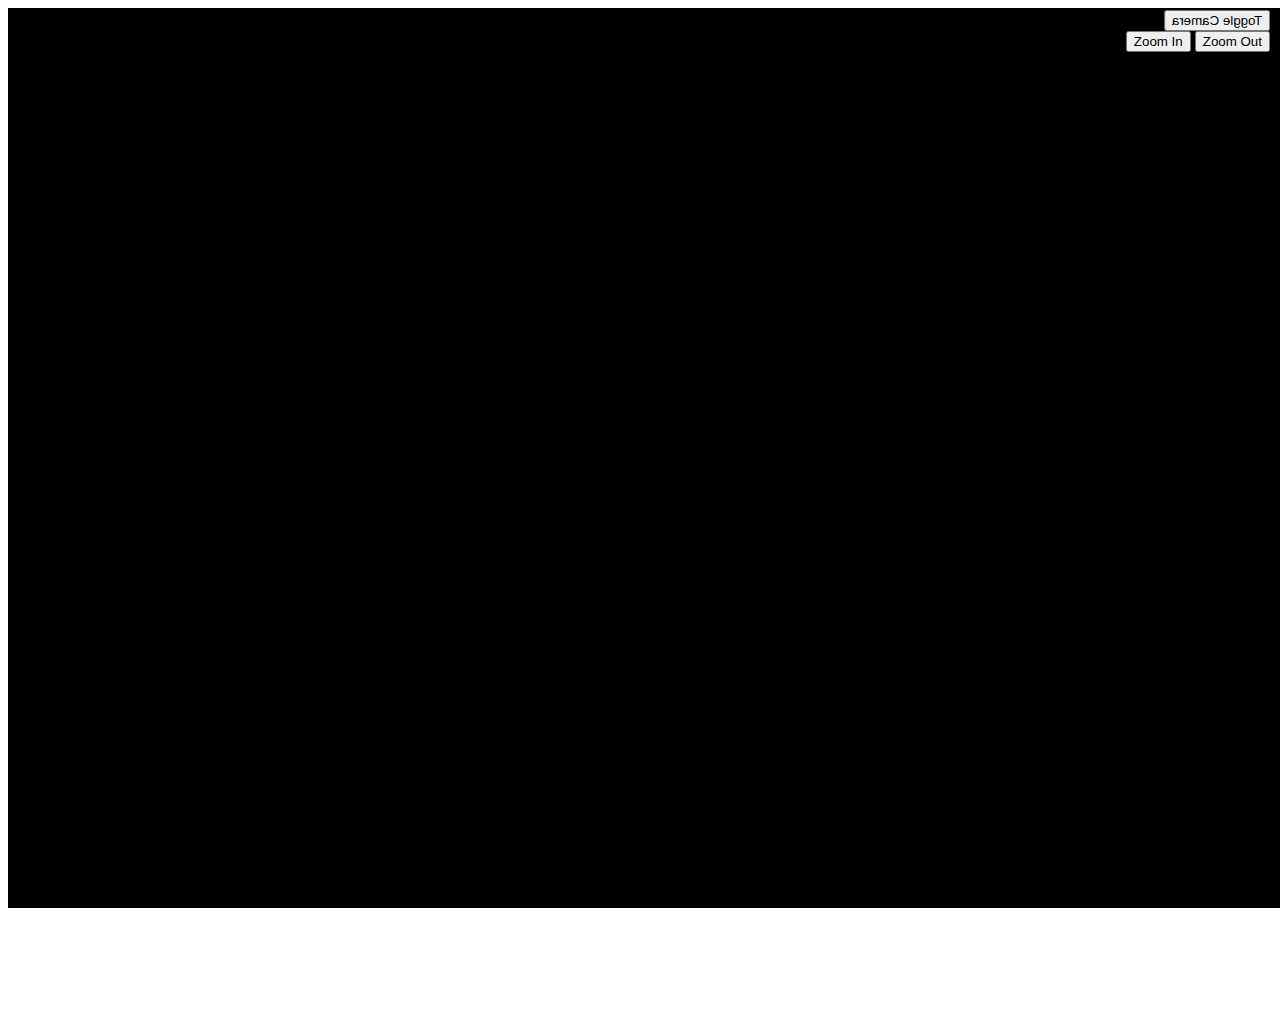
==== camera.html @ 878b21ac "Update camera.html" ====
<!DOCTYPE html>
<html>
<head>
    <meta charset="UTF-8">
    <title>Teste de Rastreamento de Cores</title>
    <style>
        #container {
            position: relative;
            overflow: hidden;
            position: relative;
            width: 100vw; /* Largura total da janela do navegador */
            height: 100vh; /* Altura total da janela do navegador */
            background-color: black; /* Cor de fundo do contêiner */
            display: flex;
            justify-content: center; /* Centraliza o conteúdo horizontalmente */
            align-items: center; /* Centraliza o conteúdo verticalmente */
            transform: scaleX(-1);
        }
        
        #p5video {
            position: relative;
            transform: scaleX(-1); /* Inverte horizontalmente */
            transition: transform 0.2s ease-in-out; /* Adiciona uma transição suave ao aplicar o zoom */
            width: 100%;
            height: 100%;
            object-fit: cover;
        }
       
        #myCanvas {
            position: absolute;
            width: 640px;
            height: 480px;
            transform: scaleX(-1); /* Inverte horizontalmente */
            justify-content: center; /* Centraliza o conteúdo horizontalmente */
            align-items: center; /* Centraliza o conteúdo verticalmente */
            overflow: hidden;
        }

        #zoom {
            position: absolute;
            width: 640px; /* Largura do contêiner de vídeo */
            height: 480px; /* Altura do contêiner de vídeo */
            overflow: hidden; /* Impede que o vídeo ultrapasse as bordas do contêiner */
        }
        
        #botoes {
            position: absolute;
            top: 10px;
            right: 10px;
        }

        #traseira {
            transform: scaleX(-1); /* Inverte horizontalmente */
        }

    </style>
</head>
<body>
    <div id="container">
        <div id="zoom">
            <video id="p5video" autoplay playsinline></video>
        </div>
        <canvas id="myCanvas" width="640" height="480"></canvas>
    </div>
    <div id="botoes">
        
        <div id="traseira">
          <button onclick="toggleCamera()">Toggle Camera</button>
        </div>
       
        <button onclick="zoomIn()">Zoom In</button>
        <button onclick="zoomOut()">Zoom Out</button>
        
    </div>

    <script src="p5-min.js"></script>
    <script src="p5.2.js"></script>
    <script src="tracking-min.js"></script>
    <script>
        var tracker;
        var rhiRed, ghiRed, bhiRed;
        var rloRed, gloRed, bloRed;
        var rhiBlue, ghiBlue, bhiBlue;
        var rloBlue, gloBlue, bloBlue;
        var videoElement;
       
        var facingMode = "environment"; // Inicia com a câmera traseira

        function setTargetRed(r, g, b, range) {
            range = range || 100;
            rhiRed = r + range, rloRed = r - range;
            ghiRed = g + range, gloRed = g - range;
            bhiRed = b + range, bloRed = b - range;
        }

        function setTargetBlue(r, g, b, range) {
            range = range || 100;
            rhiBlue = r + range, rloBlue = r - range;
            ghiBlue = g + range, gloBlue = g - range;
            bhiBlue = b + range, bloBlue = b - range;
        }

        function setup() {
            if (videoElement) {
                videoElement.srcObject.getTracks().forEach(track => track.stop());
            }
            var constraints = {
                audio: false,
                video: {
                    facingMode: facingMode, // Abre a câmera conforme a variável facingMode
                    width: 640,
                    height: 480
        
                }
            };
            navigator.mediaDevices.getUserMedia(constraints)
                .then(function(stream) {
                    videoElement = document.getElementById('p5video');
                    videoElement.srcObject = stream;
                    videoElement.onloadedmetadata = function() {
                        videoElement.play();
                    };
                })
                .catch(function(err) {
                    console.log("Erro ao acessar a câmera: " + err);
                });

            setTargetRed(255, 0, 0); // Define a cor vermelha
            setTargetBlue(0, 0, 255); // Define a cor azul

            tracking.ColorTracker.registerColor('red', function(r, g, b) {
                return (r <= rhiRed && r >= rloRed &&
                        g <= ghiRed && g >= gloRed &&
                        b <= bhiRed && b >= bloRed);
            });

            tracking.ColorTracker.registerColor('blue', function(r, g, b) {
                return (r <= rhiBlue && r >= rloBlue &&
                        g <= ghiBlue && g >= gloBlue &&
                        b <= bhiBlue && b >= bloBlue);
            });

            tracker = new tracking.ColorTracker(['red', 'blue']);
            tracker.minDimension = 12;

            tracking.track('#p5video', tracker, { camera: true });

            tracker.on('track', function(event) {
                var canvas = document.getElementById('myCanvas');
                var ctx = canvas.getContext('2d');
                ctx.clearRect(0, 0, canvas.width, canvas.height);

                event.data.forEach(function(rect) {
                    ctx.strokeStyle = rect.color;
                    ctx.lineWidth = 3;
                    ctx.strokeRect(rect.x, rect.y, rect.width, rect.height);

                    // Define a posição do texto fora do retângulo, à esquerda e acima
                    var textX = rect.x - 50;
                    var textY = rect.y - 16;

                    // Escreve o nome da cor fora do retângulo, à esquerda e acima
                    ctx.font = "16px Arial";
                    ctx.fillStyle = rect.color === 'red' ? 'red' : 'blue';
                    var colorName = rect.color === 'red' ? '' : 'Azul';
                    ctx.fillText(colorName.toUpperCase(), textX, textY);
                });
            });
        }

        let zoomLevel = 1.0; // Nível de zoom inicial
        const zoomStep = 0.1; // Incremento/decremento do zoom
        
        function toggleCamera() {
            transform: scaleX(-1); /* Inverte horizontalmente */
            if (facingMode === "environment") {
                facingMode = "user";
                
            } else {
                facingMode = "environment";
            }
            setup();
        }

        function zoomIn() {
            zoomLevel += zoomStep;
            applyZoom();
        } 

        // Função para diminuir o zoom
        function zoomOut() {
            if (zoomLevel > zoomStep) {
                zoomLevel -= zoomStep;
                applyZoom();
            }
        } 

        // Aplica o zoom no vídeo
        function applyZoom() {
            video.style.transform = `scale(${zoomLevel})`;
        }

        function applyZoom() {
            var scaleFactor = zoomLevel;
            var video = document.getElementById('p5video');
            var container = document.getElementById('container');

            var newWidth = video.videoWidth * scaleFactor;
            var newHeight = video.videoHeight * scaleFactor;

            // Verifica se o zoom não ultrapassa os limites do contêiner
            if (newWidth <= container.offsetWidth && newHeight <= container.offsetHeight) {
                video.style.width = newWidth + 'px';
                video.style.height = newHeight + 'px';
            }
        }

        setup(); // Inicia o setup quando a página é carregada
    </script>
</body>
</html>
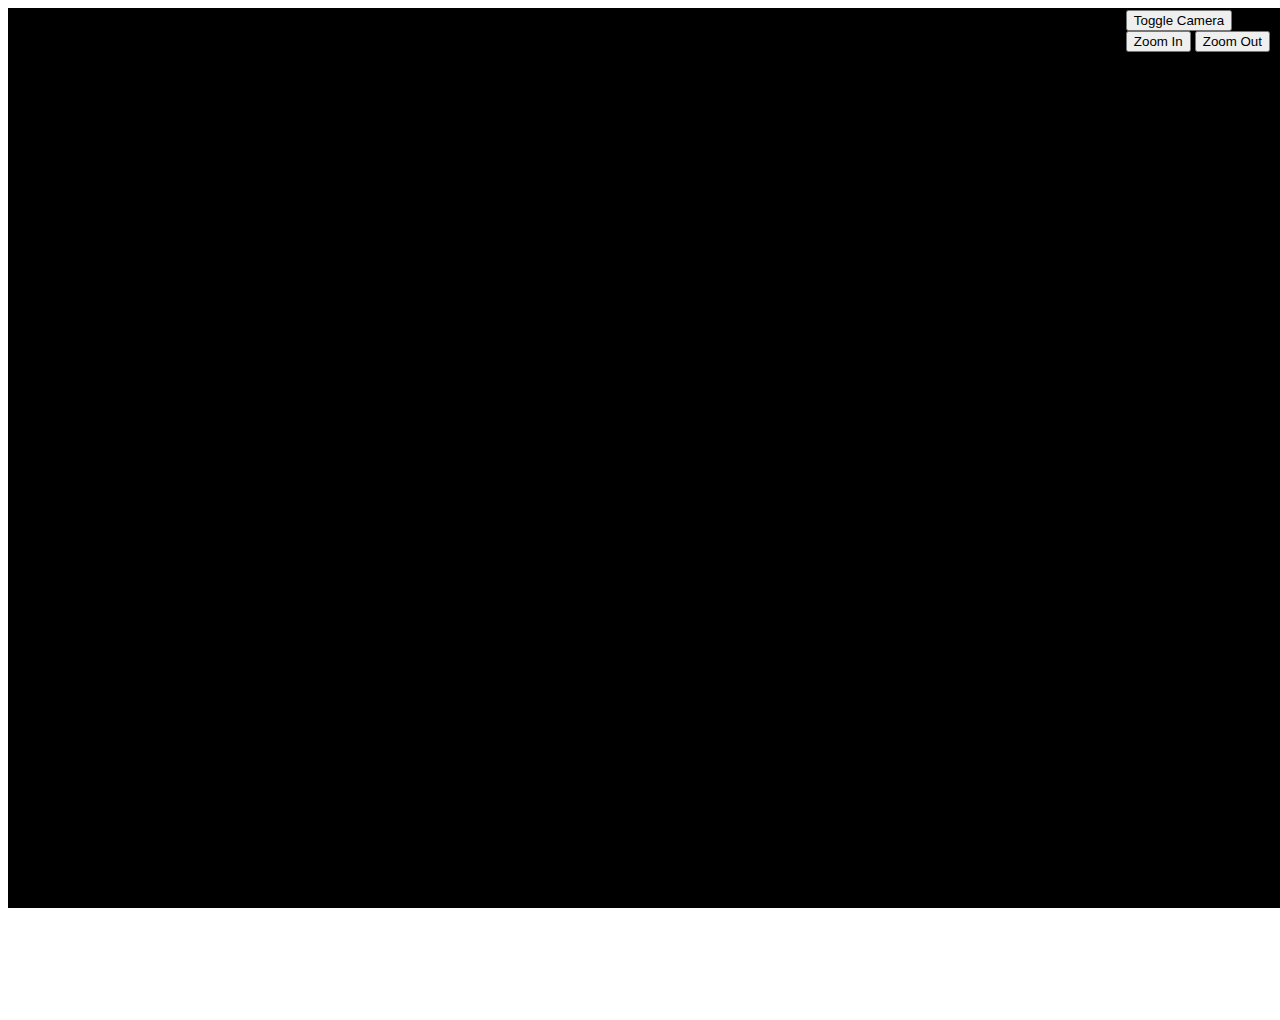
==== commit c69a97db: "Update camera.html" ====
--- a/camera.html
+++ b/camera.html
@@ -49,9 +49,9 @@
             right: 10px;
         }
 
-        #traseira {
-            transform: scaleX(-1); /* Inverte horizontalmente */
-        }
+       /* #traseira {
+            transform: scaleX(-1); 
+        }*/
 
     </style>
 </head>
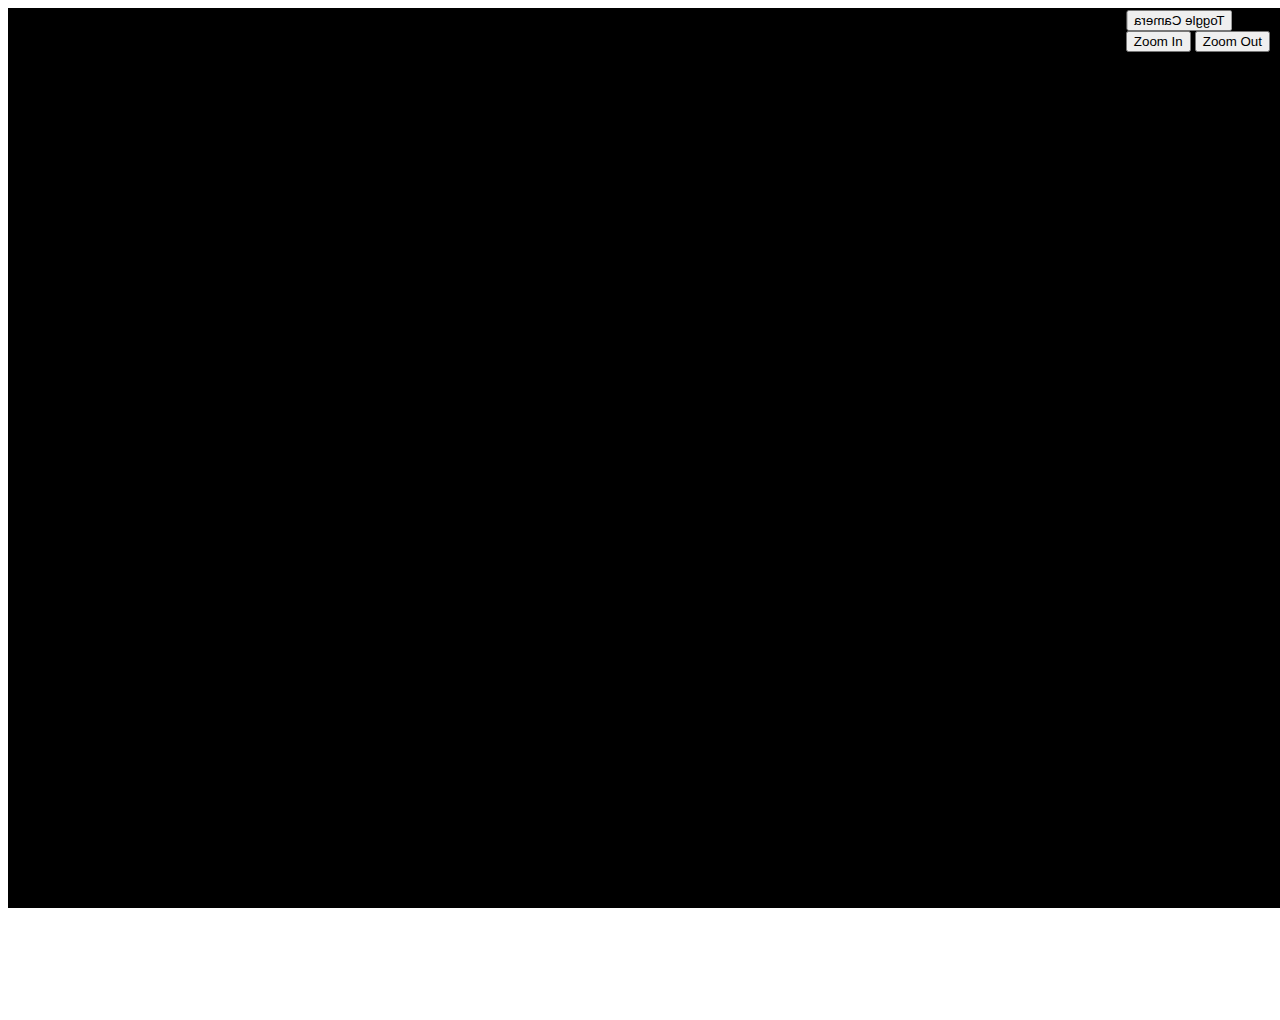
==== commit fdf97e44: "Update camera.html" ====
--- a/camera.html
+++ b/camera.html
@@ -7,20 +7,18 @@
         #container {
             position: relative;
             overflow: hidden;
-            position: relative;
-            width: 100vw; /* Largura total da janela do navegador */
-            height: 100vh; /* Altura total da janela do navegador */
-            background-color: black; /* Cor de fundo do contêiner */
+            width: 100vw;
+            height: 100vh;
+            background-color: black;
             display: flex;
-            justify-content: center; /* Centraliza o conteúdo horizontalmente */
-            align-items: center; /* Centraliza o conteúdo verticalmente */
-            transform: scaleX(-1);
+            justify-content: center;
+            align-items: center;
+            transform: scaleX(-1); /* Inverte horizontalmente para todas as câmeras */
         }
         
         #p5video {
             position: relative;
-            transform: scaleX(-1); /* Inverte horizontalmente */
-            transition: transform 0.2s ease-in-out; /* Adiciona uma transição suave ao aplicar o zoom */
+            transition: transform 0.2s ease-in-out;
             width: 100%;
             height: 100%;
             object-fit: cover;
@@ -30,17 +28,17 @@
             position: absolute;
             width: 640px;
             height: 480px;
-            transform: scaleX(-1); /* Inverte horizontalmente */
-            justify-content: center; /* Centraliza o conteúdo horizontalmente */
-            align-items: center; /* Centraliza o conteúdo verticalmente */
+            transform: scaleX(-1);
+            justify-content: center;
+            align-items: center;
             overflow: hidden;
         }
 
         #zoom {
             position: absolute;
-            width: 640px; /* Largura do contêiner de vídeo */
-            height: 480px; /* Altura do contêiner de vídeo */
-            overflow: hidden; /* Impede que o vídeo ultrapasse as bordas do contêiner */
+            width: 640px;
+            height: 480px;
+            overflow: hidden;
         }
         
         #botoes {
@@ -49,9 +47,9 @@
             right: 10px;
         }
 
-       /* #traseira {
-            transform: scaleX(-1); 
-        }*/
+        #traseira button {
+            transform: scaleX(-1); /* Inverte o texto do botão horizontalmente */
+        }
 
     </style>
 </head>
@@ -107,10 +105,9 @@
             var constraints = {
                 audio: false,
                 video: {
-                    facingMode: facingMode, // Abre a câmera conforme a variável facingMode
+                    facingMode: facingMode,
                     width: 640,
                     height: 480
-        
                 }
             };
             navigator.mediaDevices.getUserMedia(constraints)
@@ -119,6 +116,11 @@
                     videoElement.srcObject = stream;
                     videoElement.onloadedmetadata = function() {
                         videoElement.play();
+                        if (facingMode === "user") {
+                            videoElement.style.transform = "scaleX(-1)"; // Aplica a transformação para a câmera frontal
+                        } else {
+                            videoElement.style.transform = "none"; // Reseta a transformação para a câmera traseira
+                        }
                     };
                 })
                 .catch(function(err) {
@@ -128,54 +130,15 @@
             setTargetRed(255, 0, 0); // Define a cor vermelha
             setTargetBlue(0, 0, 255); // Define a cor azul
 
-            tracking.ColorTracker.registerColor('red', function(r, g, b) {
-                return (r <= rhiRed && r >= rloRed &&
-                        g <= ghiRed && g >= gloRed &&
-                        b <= bhiRed && b >= bloRed);
-            });
-
-            tracking.ColorTracker.registerColor('blue', function(r, g, b) {
-                return (r <= rhiBlue && r >= rloBlue &&
-                        g <= ghiBlue && g >= gloBlue &&
-                        b <= bhiBlue && b >= bloBlue);
-            });
-
-            tracker = new tracking.ColorTracker(['red', 'blue']);
-            tracker.minDimension = 12;
-
-            tracking.track('#p5video', tracker, { camera: true });
-
-            tracker.on('track', function(event) {
-                var canvas = document.getElementById('myCanvas');
-                var ctx = canvas.getContext('2d');
-                ctx.clearRect(0, 0, canvas.width, canvas.height);
-
-                event.data.forEach(function(rect) {
-                    ctx.strokeStyle = rect.color;
-                    ctx.lineWidth = 3;
-                    ctx.strokeRect(rect.x, rect.y, rect.width, rect.height);
-
-                    // Define a posição do texto fora do retângulo, à esquerda e acima
-                    var textX = rect.x - 50;
-                    var textY = rect.y - 16;
-
-                    // Escreve o nome da cor fora do retângulo, à esquerda e acima
-                    ctx.font = "16px Arial";
-                    ctx.fillStyle = rect.color === 'red' ? 'red' : 'blue';
-                    var colorName = rect.color === 'red' ? '' : 'Azul';
-                    ctx.fillText(colorName.toUpperCase(), textX, textY);
-                });
-            });
+            // Restante do seu código de configuração...
         }
 
         let zoomLevel = 1.0; // Nível de zoom inicial
         const zoomStep = 0.1; // Incremento/decremento do zoom
         
         function toggleCamera() {
-            transform: scaleX(-1); /* Inverte horizontalmente */
             if (facingMode === "environment") {
                 facingMode = "user";
-                
             } else {
                 facingMode = "environment";
             }
@@ -187,18 +150,12 @@
             applyZoom();
         } 
 
-        // Função para diminuir o zoom
         function zoomOut() {
             if (zoomLevel > zoomStep) {
                 zoomLevel -= zoomStep;
                 applyZoom();
             }
         } 
-
-        // Aplica o zoom no vídeo
-        function applyZoom() {
-            video.style.transform = `scale(${zoomLevel})`;
-        }
 
         function applyZoom() {
             var scaleFactor = zoomLevel;
@@ -208,7 +165,6 @@
             var newWidth = video.videoWidth * scaleFactor;
             var newHeight = video.videoHeight * scaleFactor;
 
-            // Verifica se o zoom não ultrapassa os limites do contêiner
             if (newWidth <= container.offsetWidth && newHeight <= container.offsetHeight) {
                 video.style.width = newWidth + 'px';
                 video.style.height = newHeight + 'px';
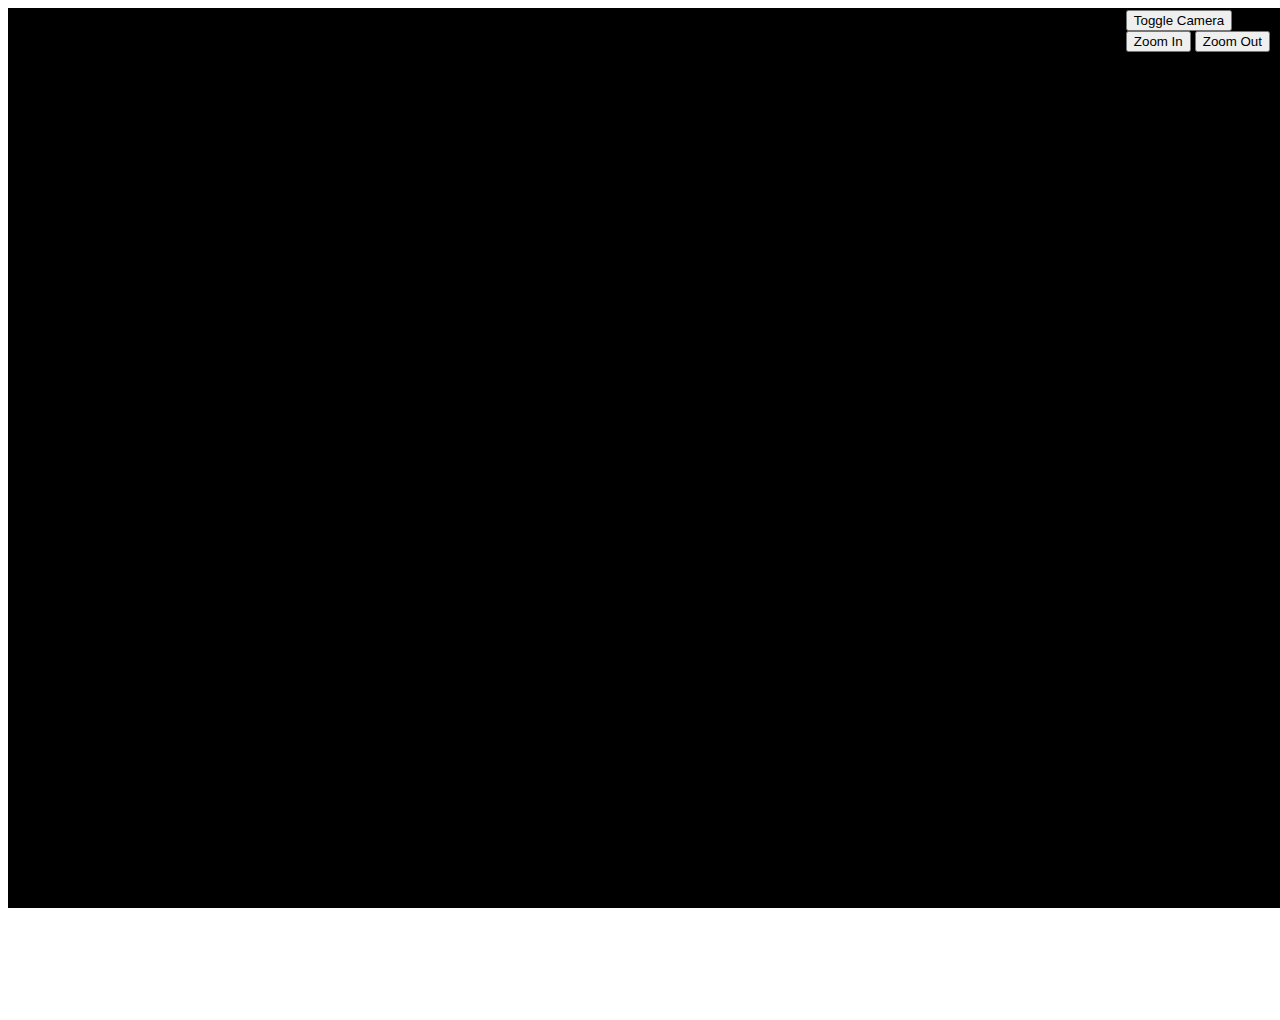
==== commit 80fec9d0: "Update camera.html" ====
--- a/camera.html
+++ b/camera.html
@@ -7,18 +7,20 @@
         #container {
             position: relative;
             overflow: hidden;
-            width: 100vw;
-            height: 100vh;
-            background-color: black;
+            position: relative;
+            width: 100vw; /* Largura total da janela do navegador */
+            height: 100vh; /* Altura total da janela do navegador */
+            background-color: black; /* Cor de fundo do contêiner */
             display: flex;
-            justify-content: center;
-            align-items: center;
-            transform: scaleX(-1); /* Inverte horizontalmente para todas as câmeras */
+            justify-content: center; /* Centraliza o conteúdo horizontalmente */
+            align-items: center; /* Centraliza o conteúdo verticalmente */
+            transform: scaleX(-1);
         }
         
         #p5video {
             position: relative;
-            transition: transform 0.2s ease-in-out;
+            transform: scaleX(-1); /* Inverte horizontalmente */
+            transition: transform 0.2s ease-in-out; /* Adiciona uma transição suave ao aplicar o zoom */
             width: 100%;
             height: 100%;
             object-fit: cover;
@@ -28,17 +30,18 @@
             position: absolute;
             width: 640px;
             height: 480px;
-            transform: scaleX(-1);
-            justify-content: center;
-            align-items: center;
+            transform: scaleX(-1); /* Inverte horizontalmente */
+            justify-content: center; /* Centraliza o conteúdo horizontalmente */
+            align-items: center; /* Centraliza o conteúdo verticalmente */
             overflow: hidden;
         }
 
         #zoom {
             position: absolute;
-            width: 640px;
-            height: 480px;
-            overflow: hidden;
+            width: 640px; /* Largura do contêiner de vídeo */
+            height: 480px; /* Altura do contêiner de vídeo */
+            overflow: hidden; /* Impede que o vídeo ultrapasse as bordas do contêiner */
+            
         }
         
         #botoes {
@@ -47,9 +50,9 @@
             right: 10px;
         }
 
-        #traseira button {
-            transform: scaleX(-1); /* Inverte o texto do botão horizontalmente */
-        }
+       /* #traseira {
+            transform: scaleX(-1); 
+        }*/
 
     </style>
 </head>
@@ -105,9 +108,10 @@
             var constraints = {
                 audio: false,
                 video: {
-                    facingMode: facingMode,
+                    facingMode: facingMode, // Abre a câmera conforme a variável facingMode
                     width: 640,
                     height: 480
+        
                 }
             };
             navigator.mediaDevices.getUserMedia(constraints)
@@ -116,11 +120,6 @@
                     videoElement.srcObject = stream;
                     videoElement.onloadedmetadata = function() {
                         videoElement.play();
-                        if (facingMode === "user") {
-                            videoElement.style.transform = "scaleX(-1)"; // Aplica a transformação para a câmera frontal
-                        } else {
-                            videoElement.style.transform = "none"; // Reseta a transformação para a câmera traseira
-                        }
                     };
                 })
                 .catch(function(err) {
@@ -130,17 +129,58 @@
             setTargetRed(255, 0, 0); // Define a cor vermelha
             setTargetBlue(0, 0, 255); // Define a cor azul
 
-            // Restante do seu código de configuração...
+            tracking.ColorTracker.registerColor('red', function(r, g, b) {
+                return (r <= rhiRed && r >= rloRed &&
+                        g <= ghiRed && g >= gloRed &&
+                        b <= bhiRed && b >= bloRed);
+            });
+
+            tracking.ColorTracker.registerColor('blue', function(r, g, b) {
+                return (r <= rhiBlue && r >= rloBlue &&
+                        g <= ghiBlue && g >= gloBlue &&
+                        b <= bhiBlue && b >= bloBlue);
+            });
+
+            tracker = new tracking.ColorTracker(['red', 'blue']);
+            tracker.minDimension = 12;
+
+            tracking.track('#p5video', tracker, { camera: true });
+
+            tracker.on('track', function(event) {
+                var canvas = document.getElementById('myCanvas');
+                var ctx = canvas.getContext('2d');
+                ctx.clearRect(0, 0, canvas.width, canvas.height);
+
+                event.data.forEach(function(rect) {
+                    ctx.strokeStyle = rect.color;
+                    ctx.lineWidth = 3;
+                    ctx.strokeRect(rect.x, rect.y, rect.width, rect.height);
+
+                    // Define a posição do texto fora do retângulo, à esquerda e acima
+                    var textX = rect.x - 50;
+                    var textY = rect.y - 16;
+
+                    // Escreve o nome da cor fora do retângulo, à esquerda e acima
+                    ctx.font = "16px Arial";
+                    ctx.fillStyle = rect.color === 'red' ? 'red' : 'blue';
+                    var colorName = rect.color === 'red' ? '' : 'Azul';
+                    ctx.fillText(colorName.toUpperCase(), textX, textY);
+                });
+            });
         }
 
         let zoomLevel = 1.0; // Nível de zoom inicial
         const zoomStep = 0.1; // Incremento/decremento do zoom
         
         function toggleCamera() {
+            
             if (facingMode === "environment") {
                 facingMode = "user";
+                
+                
             } else {
                 facingMode = "environment";
+                transform: scaleX(-1); /* Inverte horizontalmente */
             }
             setup();
         }
@@ -150,6 +190,7 @@
             applyZoom();
         } 
 
+        // Função para diminuir o zoom
         function zoomOut() {
             if (zoomLevel > zoomStep) {
                 zoomLevel -= zoomStep;
@@ -157,6 +198,11 @@
             }
         } 
 
+        // Aplica o zoom no vídeo
+        function applyZoom() {
+            video.style.transform = `scale(${zoomLevel})`;
+        }
+
         function applyZoom() {
             var scaleFactor = zoomLevel;
             var video = document.getElementById('p5video');
@@ -165,6 +211,7 @@
             var newWidth = video.videoWidth * scaleFactor;
             var newHeight = video.videoHeight * scaleFactor;
 
+            // Verifica se o zoom não ultrapassa os limites do contêiner
             if (newWidth <= container.offsetWidth && newHeight <= container.offsetHeight) {
                 video.style.width = newWidth + 'px';
                 video.style.height = newHeight + 'px';
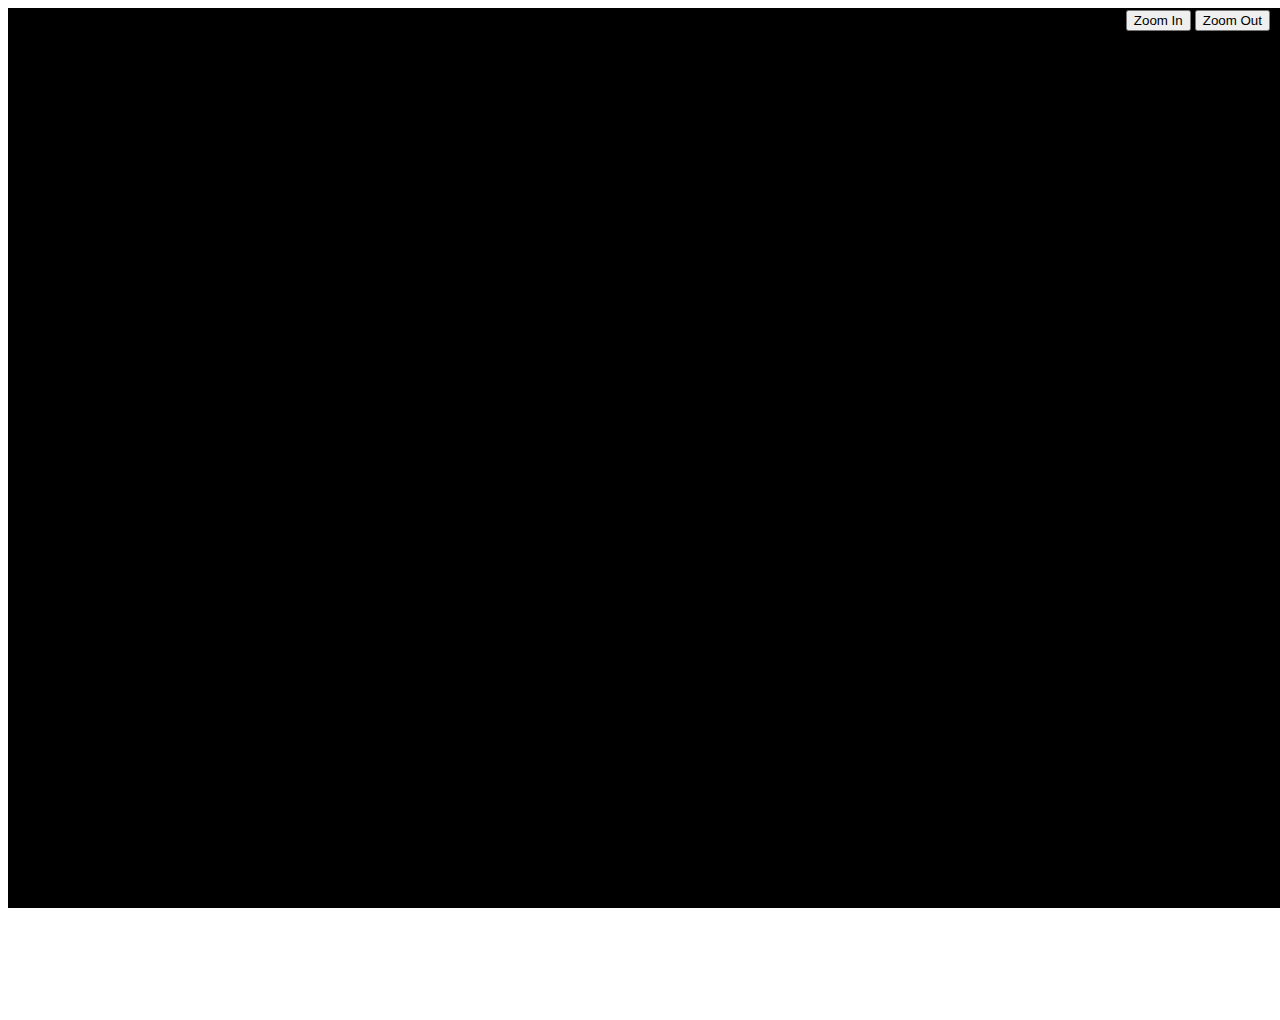
==== commit 80dc214a: "Add files via upload" ====
--- a/camera.html
+++ b/camera.html
@@ -8,40 +8,39 @@
             position: relative;
             overflow: hidden;
             position: relative;
-            width: 100vw; /* Largura total da janela do navegador */
-            height: 100vh; /* Altura total da janela do navegador */
-            background-color: black; /* Cor de fundo do contêiner */
+            width: 100vw;
+            height: 100vh;
+            background-color: black;
             display: flex;
-            justify-content: center; /* Centraliza o conteúdo horizontalmente */
-            align-items: center; /* Centraliza o conteúdo verticalmente */
+            justify-content: center;
+            align-items: center;
             transform: scaleX(-1);
         }
         
         #p5video {
             position: relative;
-            transform: scaleX(-1); /* Inverte horizontalmente */
-            transition: transform 0.2s ease-in-out; /* Adiciona uma transição suave ao aplicar o zoom */
+            transition: transform 0.2s ease-in-out;
             width: 100%;
             height: 100%;
             object-fit: cover;
-        }
+            transform: scaleX(-1);
+        }
+
+       
        
         #myCanvas {
             position: absolute;
             width: 640px;
             height: 480px;
-            transform: scaleX(-1); /* Inverte horizontalmente */
-            justify-content: center; /* Centraliza o conteúdo horizontalmente */
-            align-items: center; /* Centraliza o conteúdo verticalmente */
+            transform: scaleX(-1);
             overflow: hidden;
         }
 
         #zoom {
             position: absolute;
-            width: 640px; /* Largura do contêiner de vídeo */
-            height: 480px; /* Altura do contêiner de vídeo */
-            overflow: hidden; /* Impede que o vídeo ultrapasse as bordas do contêiner */
-            
+            width: 640px;
+            height: 480px;
+            overflow: hidden;
         }
         
         #botoes {
@@ -49,11 +48,6 @@
             top: 10px;
             right: 10px;
         }
-
-       /* #traseira {
-            transform: scaleX(-1); 
-        }*/
-
     </style>
 </head>
 <body>
@@ -64,161 +58,165 @@
         <canvas id="myCanvas" width="640" height="480"></canvas>
     </div>
     <div id="botoes">
-        
-        <div id="traseira">
-          <button onclick="toggleCamera()">Toggle Camera</button>
-        </div>
-       
+      
         <button onclick="zoomIn()">Zoom In</button>
         <button onclick="zoomOut()">Zoom Out</button>
-        
     </div>
 
     <script src="p5-min.js"></script>
     <script src="p5.2.js"></script>
     <script src="tracking-min.js"></script>
     <script>
-        var tracker;
-        var rhiRed, ghiRed, bhiRed;
-        var rloRed, gloRed, bloRed;
-        var rhiBlue, ghiBlue, bhiBlue;
-        var rloBlue, gloBlue, bloBlue;
-        var videoElement;
-       
-        var facingMode = "environment"; // Inicia com a câmera traseira
-
-        function setTargetRed(r, g, b, range) {
-            range = range || 100;
-            rhiRed = r + range, rloRed = r - range;
-            ghiRed = g + range, gloRed = g - range;
-            bhiRed = b + range, bloRed = b - range;
-        }
-
-        function setTargetBlue(r, g, b, range) {
-            range = range || 100;
-            rhiBlue = r + range, rloBlue = r - range;
-            ghiBlue = g + range, gloBlue = g - range;
-            bhiBlue = b + range, bloBlue = b - range;
-        }
-
-        function setup() {
-            if (videoElement) {
-                videoElement.srcObject.getTracks().forEach(track => track.stop());
+    var tracker;
+    var rhiRed, ghiRed, bhiRed;
+    var rloRed, gloRed, bloRed;
+    var rhiBlue, ghiBlue, bhiBlue;
+    var rloBlue, gloBlue, bloBlue;
+    var rhiPurple, ghiPurple, bhiPurple; // Adicionado
+    var rloPurple, gloPurple, bloPurple; // Adicionado
+    var rhiGreen, ghiGreen, bhiGreen; // Adicionado
+    var rloGreen, gloGreen, bloGreen; // Adicionado
+    var videoElement;
+    var scaleFactor = 1.0;
+
+    var facingMode = "environment";
+
+    function setTargetRed(r, g, b, range) {
+        range = range || 100;
+        rhiRed = r + range, rloRed = r - range;
+        ghiRed = g + range, gloRed = g - range;
+        bhiRed = b + range, bloRed = b - range;
+    }
+
+    function setTargetBlue(r, g, b, range) {
+        range = range || 100;
+        rhiBlue = r + range, rloBlue = r - range;
+        ghiBlue = g + range, gloBlue = g - range;
+        bhiBlue = b + range, bloBlue = b - range;
+    }
+
+    function setTargetPurple(r, g, b, range) { // Adicionado
+        range = range || 50;
+        rhiPurple = r + range, rloPurple = r - range;
+        ghiPurple = g + range, gloPurple = g - range;
+        bhiPurple = b + range, bloPurple = b - range;
+    }
+
+    function setTargetGreen(r, g, b, range) { // Adicionado
+        range = range || 50;
+        rhiGreen = r + range, rloGreen = r - range;
+        ghiGreen = g + range, gloGreen = g - range;
+        bhiGreen = b + range, bloGreen = b - range;
+    }
+
+    function setup() {
+        if (videoElement) {
+            videoElement.srcObject.getTracks().forEach(track => track.stop());
+        }
+        var constraints = {
+            audio: false,
+            video: {
+                facingMode: facingMode,
+                width: 640,
+                height: 480
             }
-            var constraints = {
-                audio: false,
-                video: {
-                    facingMode: facingMode, // Abre a câmera conforme a variável facingMode
-                    width: 640,
-                    height: 480
-        
-                }
-            };
-            navigator.mediaDevices.getUserMedia(constraints)
-                .then(function(stream) {
-                    videoElement = document.getElementById('p5video');
-                    videoElement.srcObject = stream;
-                    videoElement.onloadedmetadata = function() {
-                        videoElement.play();
-                    };
-                })
-                .catch(function(err) {
-                    console.log("Erro ao acessar a câmera: " + err);
-                });
-
-            setTargetRed(255, 0, 0); // Define a cor vermelha
-            setTargetBlue(0, 0, 255); // Define a cor azul
-
-            tracking.ColorTracker.registerColor('red', function(r, g, b) {
-                return (r <= rhiRed && r >= rloRed &&
-                        g <= ghiRed && g >= gloRed &&
-                        b <= bhiRed && b >= bloRed);
+        };
+        navigator.mediaDevices.getUserMedia(constraints)
+            .then(function(stream) {
+                videoElement = document.getElementById('p5video');
+                videoElement.srcObject = stream;
+                videoElement.onloadedmetadata = function() {
+                    videoElement.play();
+                };
+            })
+            .catch(function(err) {
+                console.log("Erro ao acessar a câmera: " + err);
             });
 
-            tracking.ColorTracker.registerColor('blue', function(r, g, b) {
-                return (r <= rhiBlue && r >= rloBlue &&
-                        g <= ghiBlue && g >= gloBlue &&
-                        b <= bhiBlue && b >= bloBlue);
+        setTargetRed(255, 0, 0);
+        setTargetBlue(0, 0, 255);
+        setTargetPurple(128, 0, 128); // Adicionado
+        setTargetGreen(0, 128, 0); // Adicionado
+
+        tracking.ColorTracker.registerColor('red', function(r, g, b) {
+            return (r <= rhiRed && r >= rloRed &&
+                    g <= ghiRed && g >= gloRed &&
+                    b <= bhiRed && b >= bloRed);
+        });
+
+        tracking.ColorTracker.registerColor('blue', function(r, g, b) {
+            return (r <= rhiBlue && r >= rloBlue &&
+                    g <= ghiBlue && g >= gloBlue &&
+                    b <= bhiBlue && b >= bloBlue);
+        });
+
+        tracking.ColorTracker.registerColor('purple', function(r, g, b) { // Adicionado
+            return (r <= rhiPurple && r >= rloPurple &&
+                    g <= ghiPurple && g >= gloPurple &&
+                    b <= bhiPurple && b >= bloPurple);
+        });
+
+        tracking.ColorTracker.registerColor('green', function(r, g, b) { // Adicionado
+            return (r <= rhiGreen && r >= rloGreen &&
+                    g <= ghiGreen && g >= gloGreen &&
+                    b <= bhiGreen && b >= bloGreen);
+        });
+
+        tracker = new tracking.ColorTracker(['red', 'blue', 'purple', 'green']); // Atualizado
+        tracker.minDimension = 12;
+
+        tracking.track('#p5video', tracker, { camera: true });
+
+        tracker.on('track', function(event) {
+            var canvas = document.getElementById('myCanvas');
+            var ctx = canvas.getContext('2d');
+            ctx.clearRect(0, 0, canvas.width, canvas.height);
+
+            event.data.forEach(function(rect) {
+                ctx.strokeStyle = rect.color;
+                ctx.lineWidth = 3;
+                ctx.strokeRect(rect.x * scaleFactor, rect.y * scaleFactor, rect.width * scaleFactor, rect.height * scaleFactor);
             });
-
-            tracker = new tracking.ColorTracker(['red', 'blue']);
-            tracker.minDimension = 12;
-
-            tracking.track('#p5video', tracker, { camera: true });
-
-            tracker.on('track', function(event) {
-                var canvas = document.getElementById('myCanvas');
-                var ctx = canvas.getContext('2d');
-                ctx.clearRect(0, 0, canvas.width, canvas.height);
-
-                event.data.forEach(function(rect) {
-                    ctx.strokeStyle = rect.color;
-                    ctx.lineWidth = 3;
-                    ctx.strokeRect(rect.x, rect.y, rect.width, rect.height);
-
-                    // Define a posição do texto fora do retângulo, à esquerda e acima
-                    var textX = rect.x - 50;
-                    var textY = rect.y - 16;
-
-                    // Escreve o nome da cor fora do retângulo, à esquerda e acima
-                    ctx.font = "16px Arial";
-                    ctx.fillStyle = rect.color === 'red' ? 'red' : 'blue';
-                    var colorName = rect.color === 'red' ? '' : 'Azul';
-                    ctx.fillText(colorName.toUpperCase(), textX, textY);
-                });
-            });
-        }
-
-        let zoomLevel = 1.0; // Nível de zoom inicial
-        const zoomStep = 0.1; // Incremento/decremento do zoom
-        
-        function toggleCamera() {
-            
-            if (facingMode === "environment") {
-                facingMode = "user";
-                
-                
-            } else {
-                facingMode = "environment";
-                transform: scaleX(-1); /* Inverte horizontalmente */
-            }
-            setup();
-        }
-
-        function zoomIn() {
-            zoomLevel += zoomStep;
+        });
+    }
+
+    const zoomStep = 0.1;
+
+    function toggleCamera() {
+        if (facingMode === "environment") {
+            facingMode = "user";
+        } else {
+            facingMode = "environment";
+        }
+        setup();
+    }
+
+    function zoomIn() {
+        scaleFactor += zoomStep;
+        applyZoom();
+    }
+
+    function zoomOut() {
+        if (scaleFactor > zoomStep) {
+            scaleFactor -= zoomStep;
             applyZoom();
-        } 
-
-        // Função para diminuir o zoom
-        function zoomOut() {
-            if (zoomLevel > zoomStep) {
-                zoomLevel -= zoomStep;
-                applyZoom();
-            }
-        } 
-
-        // Aplica o zoom no vídeo
-        function applyZoom() {
-            video.style.transform = `scale(${zoomLevel})`;
-        }
-
-        function applyZoom() {
-            var scaleFactor = zoomLevel;
-            var video = document.getElementById('p5video');
-            var container = document.getElementById('container');
-
-            var newWidth = video.videoWidth * scaleFactor;
-            var newHeight = video.videoHeight * scaleFactor;
-
-            // Verifica se o zoom não ultrapassa os limites do contêiner
-            if (newWidth <= container.offsetWidth && newHeight <= container.offsetHeight) {
-                video.style.width = newWidth + 'px';
-                video.style.height = newHeight + 'px';
-            }
-        }
-
-        setup(); // Inicia o setup quando a página é carregada
-    </script>
+        }
+    }
+
+    function applyZoom() {
+        var video = document.getElementById('p5video');
+        var container = document.getElementById('container');
+
+        var newWidth = video.videoWidth * scaleFactor;
+        var newHeight = video.videoHeight * scaleFactor;
+
+        if (newWidth <= container.offsetWidth && newHeight <= container.offsetHeight) {
+            video.style.width = newWidth + 'px';
+            video.style.height = newHeight + 'px';
+        }
+    }
+
+    setup();
+</script>
 </body>
 </html>
